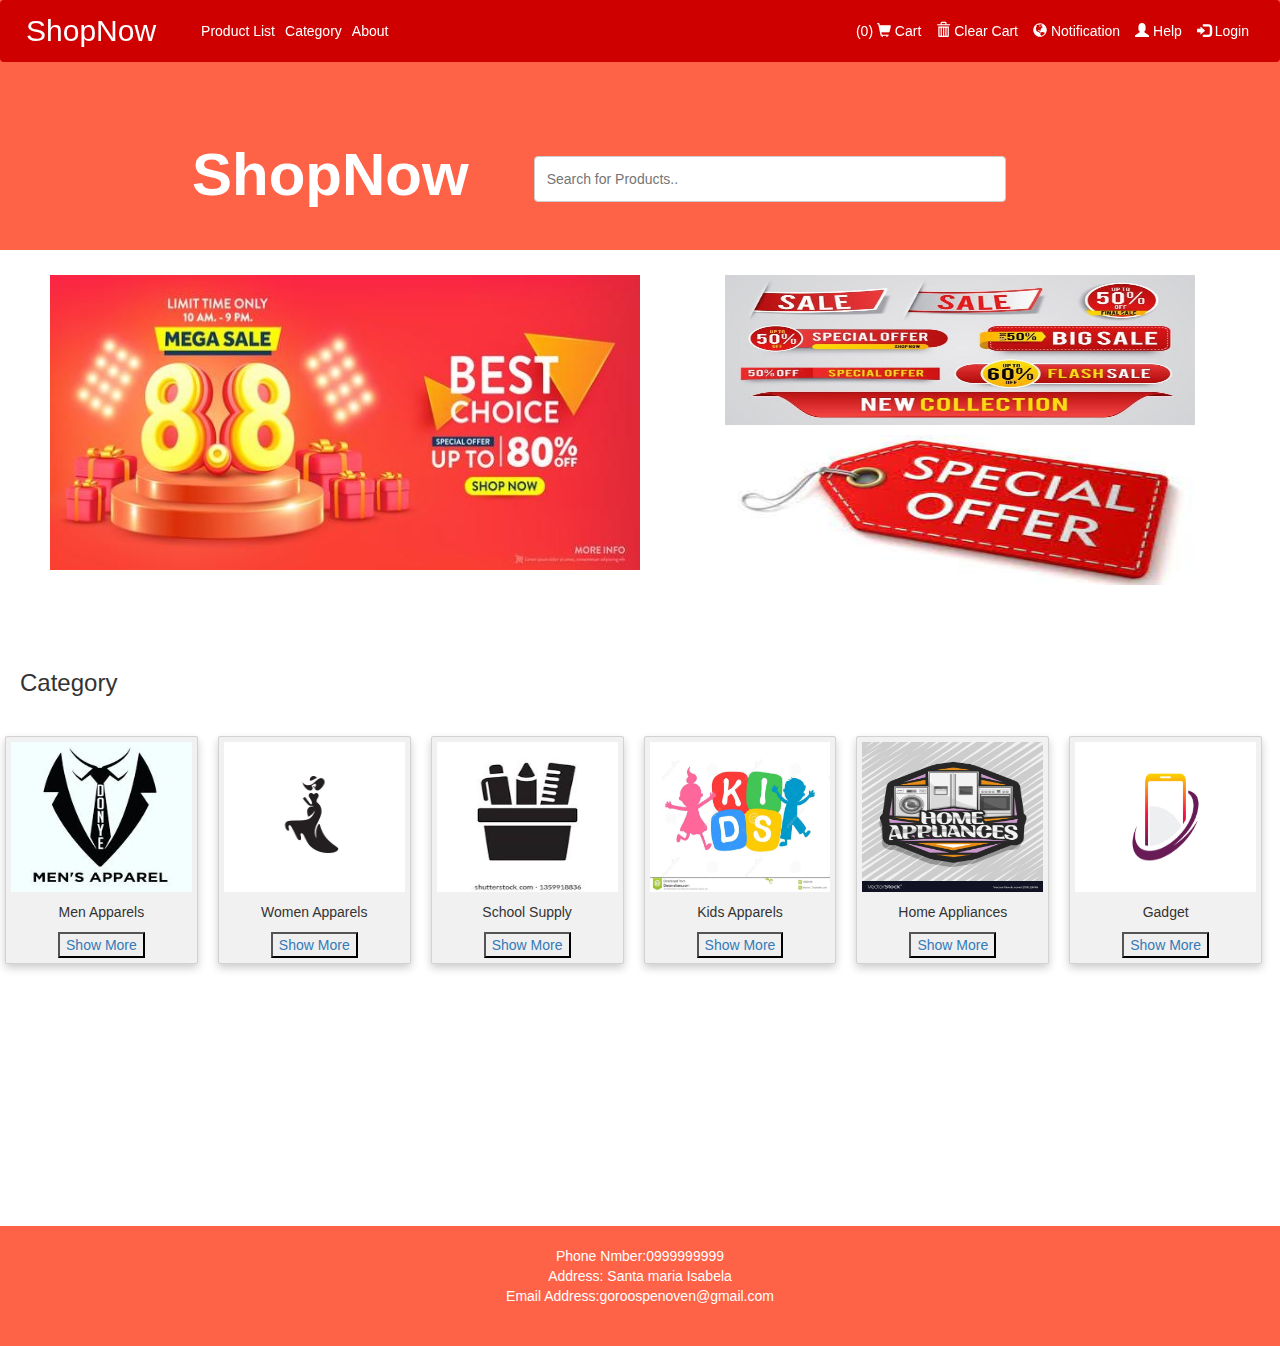
==== index.html @ bf8a39dd "first commit" ====
<!DOCTYPE html>
<!--[if lt IE 7]>      <html class="no-js lt-ie9 lt-ie8 lt-ie7"> <![endif]-->
<!--[if IE 7]>         <html class="no-js lt-ie9 lt-ie8"> <![endif]-->
<!--[if IE 8]>         <html class="no-js lt-ie9"> <![endif]-->
<!--[if gt IE 8]>      <html class="no-js"> <!--<![endif]-->
<html>
    <head>
        <meta charset="utf-8">
        <meta http-equiv="X-UA-Compatible" content="IE=edge">
        <title></title>
        <meta name="description" content="">
        <meta name="viewport" content="width=device-width, initial-scale=1">
        <link rel="stylesheet" href="https://maxcdn.bootstrapcdn.com/bootstrap/4.0.0/css/bootstrap.min.css" integrity="sha384-Gn5384xqQ1aoWXA+058RXPxPg6fy4IWvTNh0E263XmFcJlSAwiGgFAW/dAiS6JXm" crossorigin="anonymous"><script src="https://ajax.googleapis.com/ajax/libs/jquery/3.5.1/jquery.min.js"></script>
        <link rel="stylesheet" href="https://maxcdn.bootstrapcdn.com/bootstrap/3.4.1/css/bootstrap.min.css">
       
        <script src="https://ajax.googleapis.com/ajax/libs/jquery/3.5.1/jquery.min.js"></script>
        <script src="https://maxcdn.bootstrapcdn.com/bootstrap/3.4.1/js/bootstrap.min.js"></script>
      
        <link rel="stylesheet" href="style.css">
    </head>
    <body>
      <div id="container">
        <nav id="nav" class="navbar navbar-expand-md navbar-dark fixed-top">
          <div class="navbar-header">
            <a id="logo" class="navbar-brand " href="index.html">ShopNow</a>
          </div>
         
          <button class="navbar-toggler" type="button" data-toggle="collapse" data-target="#navbarSupportedContent" aria-controls="navbarSupportedContent" aria-expanded="false" aria-label="Toggle navigation">
            <span class="navbar-toggler-icon"></span>
          </button>
        
          <div class="collapse navbar-collapse" id="navbarSupportedContent">
            <ul class="navbar-nav mr-auto">
              <li class="nav-item active">
                <a class="nav-link" href="Productlist.html">Product List <span class="sr-only">(current)</span></a>
              </li>
              <li class="nav-item">
                <a id="link" class="nav-link" href="category.html">Category</a>
              </li>
              <li class="nav-item">
                <a id="link" class="nav-link" href="about.html">About</a>
              </li>
            
            </ul>
            <ul class="navbar-nav mr-auto float-right">
              <li><a style=" padding-left: 10px;" id="link" class="nav-link" href="" data-toggle="modal" data-target="#cart">(<span class="total-count"></span>) <span class="glyphicon glyphicon-shopping-cart"></span>&nbsp;Cart</a></li>
              <li><a  style=" padding-left: 10px;" id="link" class=" clear-cart nav-link " href="" class=""> <span class="glyphicon glyphicon-trash"></span>&nbsp;Clear Cart</a></li>
             
            
               <li><a  style=" padding-left: 10px;"id="link"  class="nav-link" href=""  data-toggle="modal" data-target="#notif"><span class="glyphicon glyphicon-globe"></span> Notification</a></li>
              <li><a  style=" padding-left: 10px;" id="link" class="nav-link"  href="#"><span class="glyphicon glyphicon-user"></span> Help</a></li>
              <li><a   style=" padding-left: 10px;"id="link" class="nav-link" href="" data-toggle="modal" data-target="#login"><span class="glyphicon glyphicon-log-in"></span> Login</a></li>
          
            </ul>
           
          </div>
        </nav>
        
          <div id="header">
            <div id="headerleft">
                <a id="header-logo" class="navbar-brand " href="#">ShopNow</a>
          </div>
          <div >
            
            <form >
              <div id="searchengine" class="input-group">
                <input style="width: 100%;" type="text" id="myInput" onkeyup="myFunction()" placeholder="Search for Products.." title="Type in a name">
           
               
              </div>
            </form>
            </div>
          </div>
          </div>
          <!-- Modal -->
<div class="modal fade" id="cart" tabindex="-1" role="dialog" aria-labelledby="exampleModalLabel" aria-hidden="true">
  <div class="modal-dialog modal-lg" role="document">
    <div class="modal-content">
      <div class="modal-header">
        <h5 class="modal-title" id="exampleModalLabel">Cart</h5>
        <button type="button" class="close" data-dismiss="modal" aria-label="Close">
          <span aria-hidden="true">&times;</span>
        </button>
      </div>
      <div class="modal-body">
        <table class="show-cart table">
          
        </table>
        <div>Total price: $<span class="total-cart"></span></div>
      </div>
      <div class="modal-footer">
        <button type="button" class="btn btn-secondary" data-dismiss="modal">Close</button>
        <button type="button" class="btn btn-primary">Order now</button>
      </div>
    </div>
  </div>
</div> 
 <!-- Modal -->
 <div class="modal fade" id="notif" tabindex="-1" role="dialog" aria-labelledby="exampleModalLabel" aria-hidden="true">
  <div class="modal-dialog modal-lg" role="document">
    <div class="modal-content">
      <div class="modal-header">
        <h5 class="modal-title" id="exampleModalLabel">Notifiation</h5>
        <button type="button" class="close" data-dismiss="modal" aria-label="Close">
          <span aria-hidden="true">&times;</span>
        </button>
      </div>
      <div class="modal-body">
       <div class="cotent">
         No Notifications
       </div>
       
      </div>
      <div class="modal-footer">
        <button type="button" class="btn btn-secondary" data-dismiss="modal">Close</button>
      
      </div>
    </div>
  </div>
</div> 

<!-- Modal -->
<div class="modal fade" id="login" tabindex="-1" role="dialog" aria-labelledby="exampleModalLabel" aria-hidden="true">
  <div class="modal-dialog modal-md" role="document">
    <div class="modal-content">
      <div class="modal-header">
        <h5 class="modal-title" id="exampleModalLabel">Login</h5>
        <button type="button" class="close" data-dismiss="modal" aria-label="Close">
          <span aria-hidden="true">&times;</span>
        </button>
      </div>
      <div class="modal-body">
       <div class="cotent">
      <form action="">
        <span>Username</span>
        <input type="text" class="form-control form-control-lg" style="width: 100%;"> <br>
        <span>Password</span>
        <input type="password" class="form-control form-control-lg" style="width: 100%;">
      </form>
        <p>No account: <a href="#"> Sign Up here....</a></p>
       </div>

       
      </div>
      <div class="modal-footer">
        <button type="button" class="btn btn-secondary" data-dismiss="modal">Cancel</button>
        <button type="button" class="btn btn-primary">OK</button>
      
      </div>
    </div>
  </div>
</div> 



              <div id="content-add">
                <div id="leftcontent">
                      <div id="adds">
                        <img  id="img1" class="mySlides" src="image/banneradds4.jpg" alt="">
                        <img id="img1"  class="mySlides" src="image/banneradds1.jpg" alt="">
                        <img  id="img1" class="mySlides" src="image/banneradds3.jpg" alt="">
                        <img  id="img1" class="mySlides" src="image/banneradds2.jpg" alt="">
                      </div>
                </div>
                <div id="rightcontent">
                  <center>
                  <div id="addsright">
                    <img  id="vouchers"  src="image/adds2.jpg" alt="">
                    <img  id="vouchers"  src="image/adds1.jpg" alt="">
                  </div>
                </center>
                </div>
              </div>
              <br>
              <br>
              <br>
              <br>
              <h3 style="padding: 20px;">Category</h3>
                <div id="category">
                  <div class="row">
                    <div class="column">
                      <div class="card">
                        <img src="image/menapparel.jpg" alt="" width="100%" height="150px">
                        <p id="name">Men Apparels</p>
                        <a href="Productlist.html#men" ><button>Show More</button></a>
                      </div>
                    </div>
                  
                    <div class="column">
                      <div class="card">
                        <img src="image/womenapparel.jpg" alt="" width="100%" height="150px">
                        <p id="name">Women Apparels</p>
                        <a href="Productlist.html#women" ><button>Show More</button></a>
                      </div>
                    </div>
                    
                    <div class="column">
                      <div class="card">
                        <img src="image/school.jpg" alt="" width="100%" height="150px">
                        <p id="name">School Supply </p>
                        <a href="Productlist.html#school" ><button>Show More</button></a>
                      </div>
                    </div>
                    
                    <div class="column">
                      <div class="card">
                        <img src="image/kids.jpg" alt="" width="100%" height="150px">
                        <p id="name">Kids Apparels</p>
                        <a href="Productlist.html#kid" ><button>Show More</button></a>
                      </div>
                    </div>
                    <div class="column">
                      <div class="card">
                        <img src="image/apliances.jpg" alt="" width="100%" height="150px">
                        <p id="name">Home Appliances</p>
                        <a href="Productlist.html#Appliances" ><button>Show More</button></a>
                      </div>
                    </div>
                    <div class="column">
                      <div class="card">
                        <img src="image/gadgets.jpg" alt="" width="100%" height="150px">
                        <p id="name">Gadget</p>
                        <a href="Productlist.html#gadget" ><button>Show More</button></a>
                      </div>
                    </div>
                  </div>
                   
                </div>
           </div>
           
              <div id="footer">
                <div id="leftfooter">
                <p style="text-align: center;"> Phone Nmber:0999999999 <Br>
              Address: Santa maria Isabela <br>
            Email Address:goroospenoven@gmail.com</p></div>
             
              </div>
              <script>
                // ************************************************
              // Shopping Cart API
              // ************************************************
              
              var shoppingCart = (function() {
              // =============================
              // Private methods and propeties
              // =============================
              cart = [];
              
              // Constructor
              function Item(name, price, count) {
              this.name = name;
              this.price = price;
              this.count = count;
              }
              
              // Save cart
              function saveCart() {
              sessionStorage.setItem('shoppingCart', JSON.stringify(cart));
              }
              
              // Load cart
              function loadCart() {
              cart = JSON.parse(sessionStorage.getItem('shoppingCart'));
              }
              if (sessionStorage.getItem("shoppingCart") != null) {
              loadCart();
              }
              
              
              // =============================
              // Public methods and propeties
              // =============================
              var obj = {};
              
              // Add to cart
              obj.addItemToCart = function(name, price, count) {
              for(var item in cart) {
              if(cart[item].name === name) {
                cart[item].count ++;
                saveCart();
                return;
              }
              }
              var item = new Item(name, price, count);
              cart.push(item);
              saveCart();
              }
              // Set count from item
              obj.setCountForItem = function(name, count) {
              for(var i in cart) {
              if (cart[i].name === name) {
                cart[i].count = count;
                break;
              }
              }
              };
              // Remove item from cart
              obj.removeItemFromCart = function(name) {
              for(var item in cart) {
                if(cart[item].name === name) {
                  cart[item].count --;
                  if(cart[item].count === 0) {
                    cart.splice(item, 1);
                  }
                  break;
                }
              }
              saveCart();
              }
              
              // Remove all items from cart
              obj.removeItemFromCartAll = function(name) {
              for(var item in cart) {
              if(cart[item].name === name) {
                cart.splice(item, 1);
                break;
              }
              }
              saveCart();
              }
              
              // Clear cart
              obj.clearCart = function() {
              cart = [];
              saveCart();
              }
              
              // Count cart 
              obj.totalCount = function() {
              var totalCount = 0;
              for(var item in cart) {
              totalCount += cart[item].count;
              }
              return totalCount;
              }
              
              // Total cart
              obj.totalCart = function() {
              var totalCart = 0;
              for(var item in cart) {
              totalCart += cart[item].price * cart[item].count;
              }
              return Number(totalCart.toFixed(2));
              }
              
              // List cart
              obj.listCart = function() {
              var cartCopy = [];
              for(i in cart) {
              item = cart[i];
              itemCopy = {};
              for(p in item) {
                itemCopy[p] = item[p];
              
              }
              itemCopy.total = Number(item.price * item.count).toFixed(2);
              cartCopy.push(itemCopy)
              }
              return cartCopy;
              }
              
              // cart : Array
              // Item : Object/Class
              // addItemToCart : Function
              // removeItemFromCart : Function
              // removeItemFromCartAll : Function
              // clearCart : Function
              // countCart : Function
              // totalCart : Function
              // listCart : Function
              // saveCart : Function
              // loadCart : Function
              return obj;
              })();
              
              
              // *****************************************
              // Triggers / Events
              // ***************************************** 
              // Add item
              $('.add-to-cart').click(function(event) {
              event.preventDefault();
              var name = $(this).data('name');
              var price = Number($(this).data('price'));
              shoppingCart.addItemToCart(name, price, 1);
              displayCart();
              });
              
              // Clear items
              $('.clear-cart').click(function() {
              shoppingCart.clearCart();
              displayCart();
              });
              
              
              function displayCart() {
              var cartArray = shoppingCart.listCart();
              var output = "";
              for(var i in cartArray) {
              output += "<tr>"
              + "<td>" + cartArray[i].name + "</td>" 
              + "<td>(" + cartArray[i].price + ")</td>"
              + "<td><div class='input-group'><button class='minus-item input-group-addon btn btn-primary' data-name=" + cartArray[i].name + ">-</button>"
              + "<input type='number' class='item-count form-control' data-name='" + cartArray[i].name + "' value='" + cartArray[i].count + "'>"
              + "<button class='plus-item btn btn-primary input-group-addon' data-name=" + cartArray[i].name + ">+</button></div></td>"
              + "<td><button class='delete-item btn btn-danger' data-name=" + cartArray[i].name + ">X</button></td>"
              + " = " 
              + "<td>" + cartArray[i].total + "</td>" 
              +  "</tr>";
              }
              $('.show-cart').html(output);
              $('.total-cart').html(shoppingCart.totalCart());
              $('.total-count').html(shoppingCart.totalCount());
              }
              
              // Delete item button
              
              $('.show-cart').on("click", ".delete-item", function(event) {
              var name = $(this).data('name')
              shoppingCart.removeItemFromCartAll(name);
              displayCart();
              })
              
              
              // -1
              $('.show-cart').on("click", ".minus-item", function(event) {
              var name = $(this).data('name')
              shoppingCart.removeItemFromCart(name);
              displayCart();
              })
              // +1
              $('.show-cart').on("click", ".plus-item", function(event) {
              var name = $(this).data('name')
              shoppingCart.addItemToCart(name);
              displayCart();
              })
              
              // Item count input
              $('.show-cart').on("change", ".item-count", function(event) {
              var name = $(this).data('name');
              var count = Number($(this).val());
              shoppingCart.setCountForItem(name, count);
              displayCart();
              });
              
              displayCart();
              
              </script>
              















              <script>
                var myIndex = 0;
                carousel();
                
                function carousel() {
                  var i;
                  var x = document.getElementsByClassName("mySlides");
                  for (i = 0; i < x.length; i++) {
                    x[i].style.display = "none";  
                  }
                  myIndex++;
                  if (myIndex > x.length) {myIndex = 1}    
                  x[myIndex-1].style.display = "block";  
                  setTimeout(carousel, 2500); // Change image every 2 seconds
                }
                </script>
                
        <script src="" async defer></script>
    </body>
</html>
---- style.css ----
div#container{
  width: 100%;

}
li#navleft{
    float: left;
}
.topnav-right {
    float: right;
  }

  nav#nav{
      background-color:rgb(206, 0, 0);
      position: fixed;
      width: 100%;
      
  }
 
  a#link{
      color: white;
  }
  a#logo{
      color: white;
      font-size: 30px;
  }
  div#header{
     
      height: 250px;
      width: 100%;
      background-color: tomato;
  }
  a#header-logo{
      color: white;
      font-weight: bolder;
      font-size:60px;
      padding-top: 165px;
      padding-left: 15%;
  }
  div#searchengine{
      padding-top: 150px;
      padding-left: 40px;
      width:40%;
      
  }
  form.searchengine{
      width: 220px;
  }
  div#leftcontent{
      width: 50%;
    
      float: left;
  }
  div#rightcontent{
    width: 50%;
   
    float: right;
   
}
div#content-add{
    width: 100%;
    height: 300px;
    padding-top: 20px;
  
   
}
div#adds{
    width: 40%;
}
#img1{
    padding-left:50px;
    width: 250%;
    height: 300px;
    padding-top: 5px;
}
#vouchers{
   
    width: 75%;
    height: 160px;
    padding: 5px;
}

div#category{
    width: 100%;
 
    height: 500px;
}







* {
  box-sizing: border-box;
}



/* Float four columns side by side */
.column {
  float: left;
  width: 16.5%;
  padding:  10px;
}

/* Remove extra left and right margins, due to padding */
.row {margin: 0 -5px;}

/* Clear floats after the columns */
.row:after {
  content: "";
  display: table;
  clear: both;
}

/* Responsive columns */
@media screen and (max-width: 600px) {
  .column {
    width: 100%;
    display: block;
    margin-bottom: 20px;
  }
}

/* Style the counter cards */
.card {
  box-shadow: 0 4px 8px 0 rgba(0, 0, 0, 0.2);
  padding: 5px;
  text-align: center;
  background-color: #f1f1f1;
}
p#name{
  padding-top: 10px;
}


div#footer{
  width: 100%;
  height: 120PX;
  background-color: tomato;
  color: white;
}
div#rightfooter{
  float: right;
  width: 50%;
}
div#leftfooter{
  width: 100%;
  padding-top: 20px;
  color: white;
 
}
hr{
  transform: rotate(90deg);
  width: 100px;
}



/* starts of product list css*/
p#name1{
  padding-top: 10px;
  text-align: left;
}

p#name2{
  padding-top: 1px;
  text-align: left;
}
.column1 {
  float: left;
  width: 16.5%;
  padding:  10px;
  height: 50px;
}
.butun{
  width:100%;
  background-color: tomato;
  color: white;
  height: 40px;
  border-radius: 20px;
}
.row1 {margin: 0 -4px;}

/* Clear floats after the columns */
.row1:after {
  content: "";
  display: table;
  clear: both;
  
}
.card1 {
  box-shadow: 0 4px 8px 0 rgba(0, 0, 0, 0.2);
  padding: 5px;
  text-align: center;
  background-color: #f1f1f1;
}
div#category2{
  width: 100%;
}
.sort{
 
 
  padding-top: 100px;
  padding-bottom: 150px;

}
/* ends of product list css*/
div.sticky{
   position: -webkit-sticky;
  position: sticky;
}
div#about{
  padding-top: 70px;
}
div#leftabout{
margin-top: 150px;
  width: 47%;
  float: left;
  

}
div#rightabout{
  width: 47%;
  float: right;
 
  height: 600px;

}

input[type=text], select, textarea {
  width: 60%;
  padding: 12px;
  border: 1px solid #ccc;
  border-radius: 4px;
  box-sizing: border-box;
  margin-top: 6px;
  margin-bottom: 16px;
  resize: vertical;
}

input[type=submit] {
  background-color: #04AA6D;
  color: white;
  padding: 12px 20px;
  border: none;
  border-radius: 4px;
  cursor: pointer;
 width: 30%;
}

input[type=submit]:hover {
  background-color: #45a049;
}

.container {
  border-radius: 5px;
  padding: 20px;
}
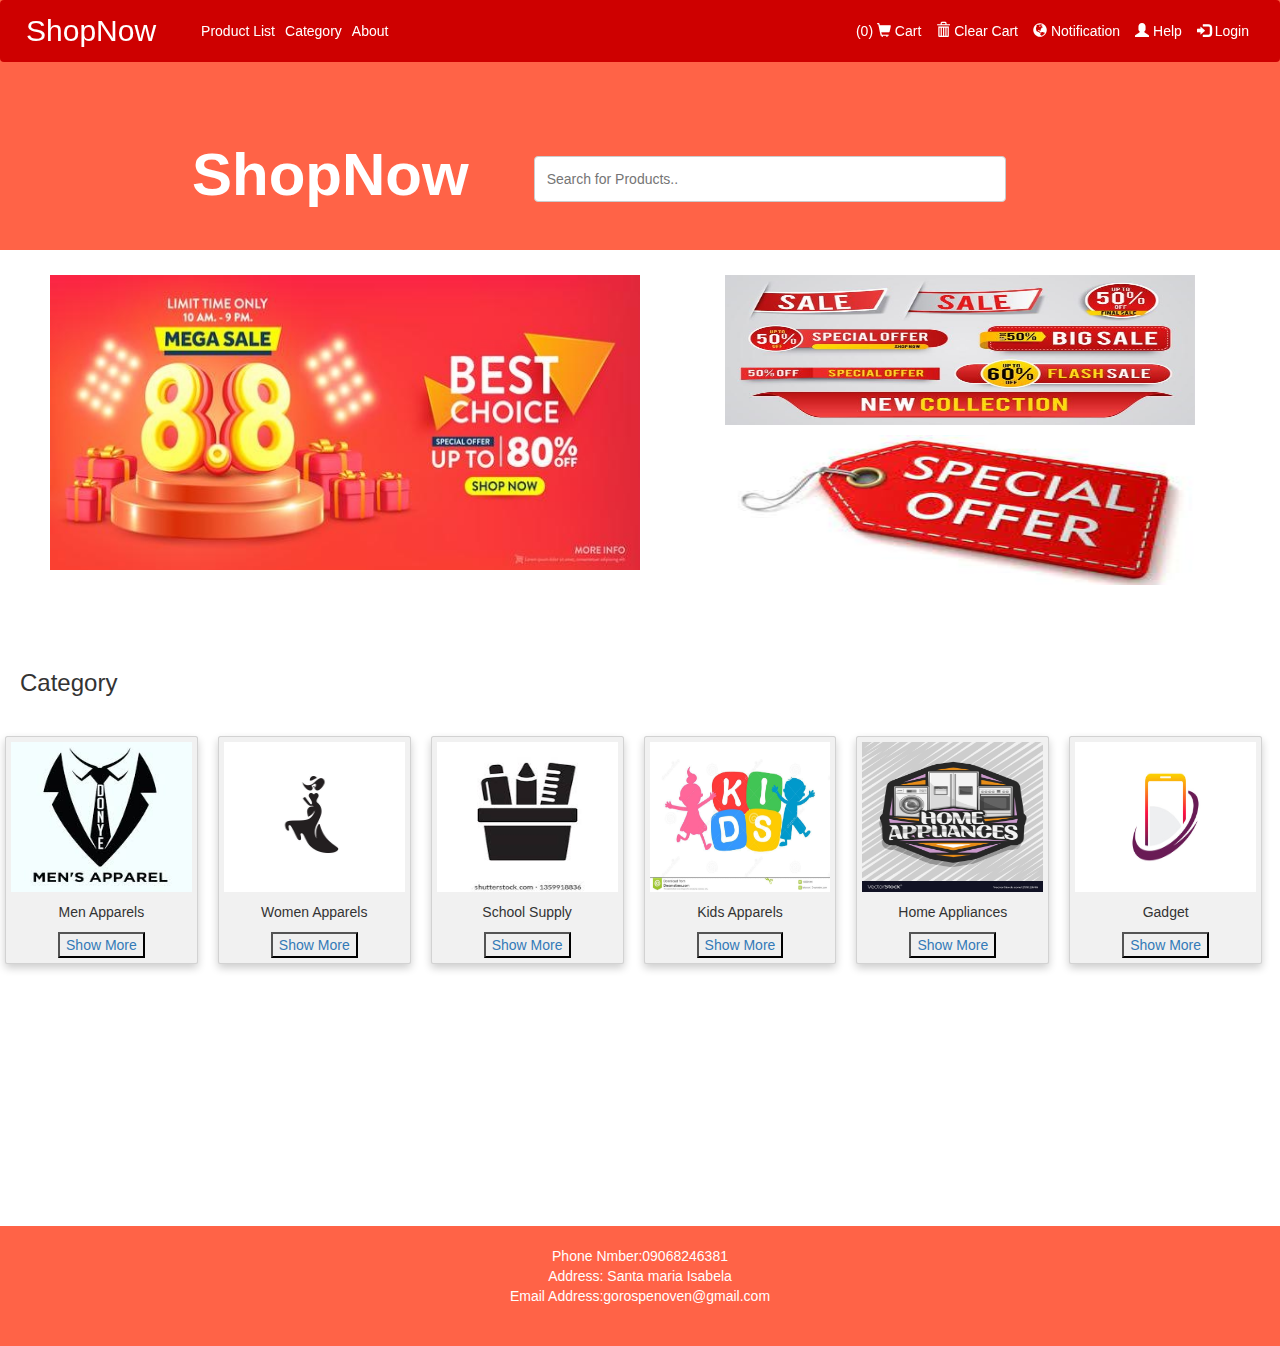
==== commit b84767ae: "change phone number and email" ====
--- a/index.html
+++ b/index.html
@@ -230,9 +230,9 @@
            
               <div id="footer">
                 <div id="leftfooter">
-                <p style="text-align: center;"> Phone Nmber:0999999999 <Br>
+                <p style="text-align: center;"> Phone Nmber:09068246381 <Br>
               Address: Santa maria Isabela <br>
-            Email Address:goroospenoven@gmail.com</p></div>
+            Email Address:gorospenoven@gmail.com</p></div>
              
               </div>
               <script>
